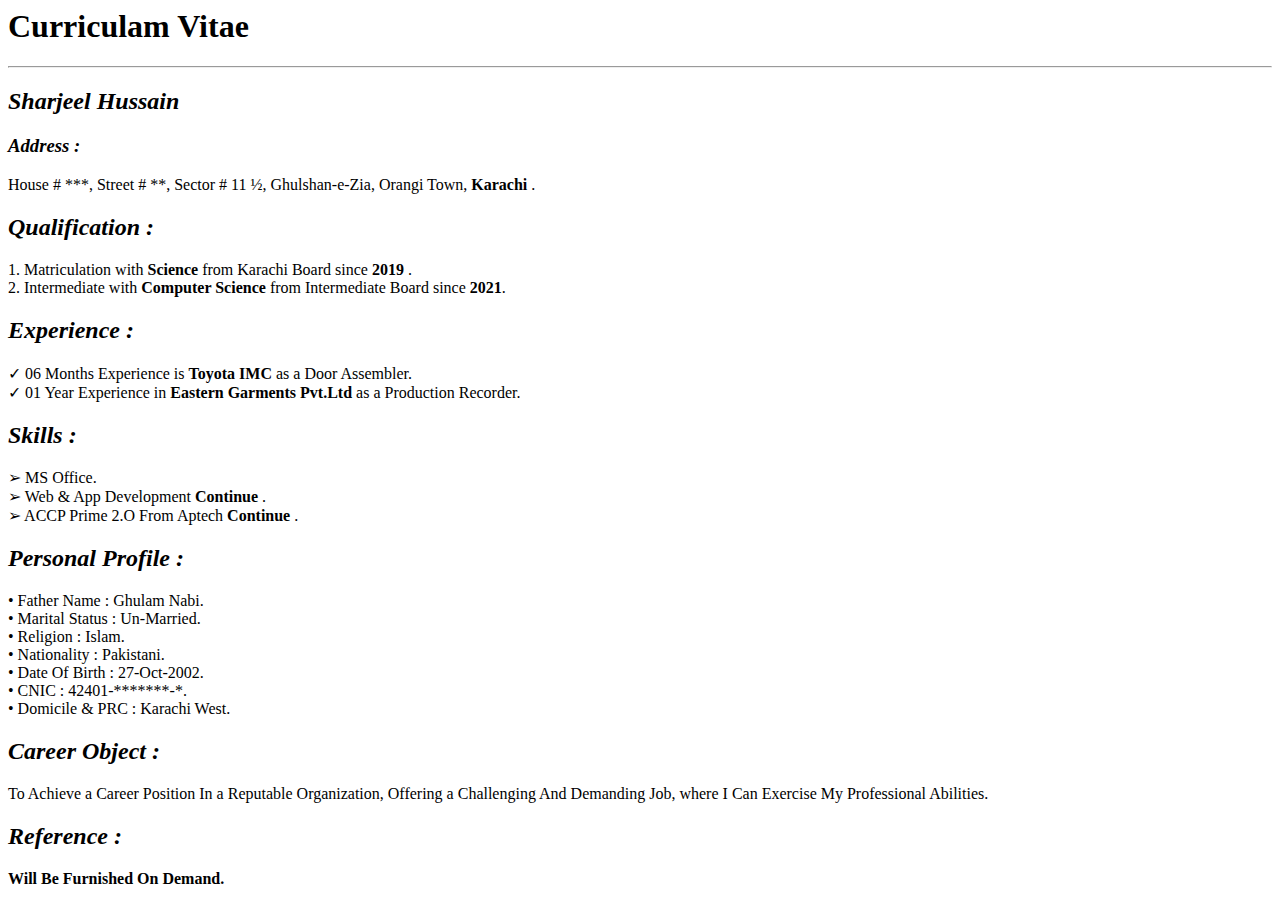
==== My CV.html @ e17c914f "My CV in HTML" ====
<html>
	<head>
		<title>
			My CV
		</title>
	</head>
	<body>
		<h1>
			Curriculam Vitae
		</h1>
		<hr />
		<h2>
			<i> Sharjeel Hussain </i>
		</h2>
		<h3>
			<i> Address : </i>
		</h3>
		<p>
			House # ***, Street # **, Sector # 11 ½, Ghulshan-e-Zia, Orangi Town, <b> Karachi </b>.
		</p>
		<h2>
			<i> Qualification : </i>
		</h2>
		<p>
			1. Matriculation with <b> Science </b> from Karachi Board since <b> 2019 </b>.<br />
			2. Intermediate with <b> Computer Science </b> from Intermediate Board since <b> 2021</b>.
		</p>
		<h2>
			<i> Experience : </i>
		</h2>
		<p>
			✓ 06 Months Experience is <b> Toyota IMC </b> as a Door Assembler. 		<br />
			✓ 01 Year Experience in <b> Eastern Garments Pvt.Ltd </b> as a Production Recorder.
		</p>
		<h2>
			<i> Skills : </i>
		</h2>
		<p>
			➢ MS Office. <br />
			➢ Web & App Development <b> Continue </b>. 	 <br />
			➢ ACCP Prime 2.O From Aptech <b> Continue </b>. <br />
		</p>
		<h2>
			<i> Personal Profile : </i>
		</h2>
		<p>
			• Father Name 	: Ghulam Nabi.	  	<br />
			• Marital Status 	: Un-Married. 		<br />
			• Religion 		: Islam. 			<br />
			• Nationality 	: Pakistani.		<br />
			• Date Of Birth 	: 27-Oct-2002.		<br />
			• CNIC 		: 42401-*******-*.	<br />
			• Domicile & PRC 	: Karachi West.		<br />
		</p>
		<h2>
			<i> Career Object : </i>
		</h2>
		<p>
			To Achieve a Career Position In a Reputable Organization, Offering a Challenging And Demanding Job, where I Can Exercise My Professional Abilities.
		</p>
		<h2>
			<i> Reference : </i>
		</h2>
		<p>
			<b> Will Be Furnished On Demand. </b>
		</p>
	</body>
</html>
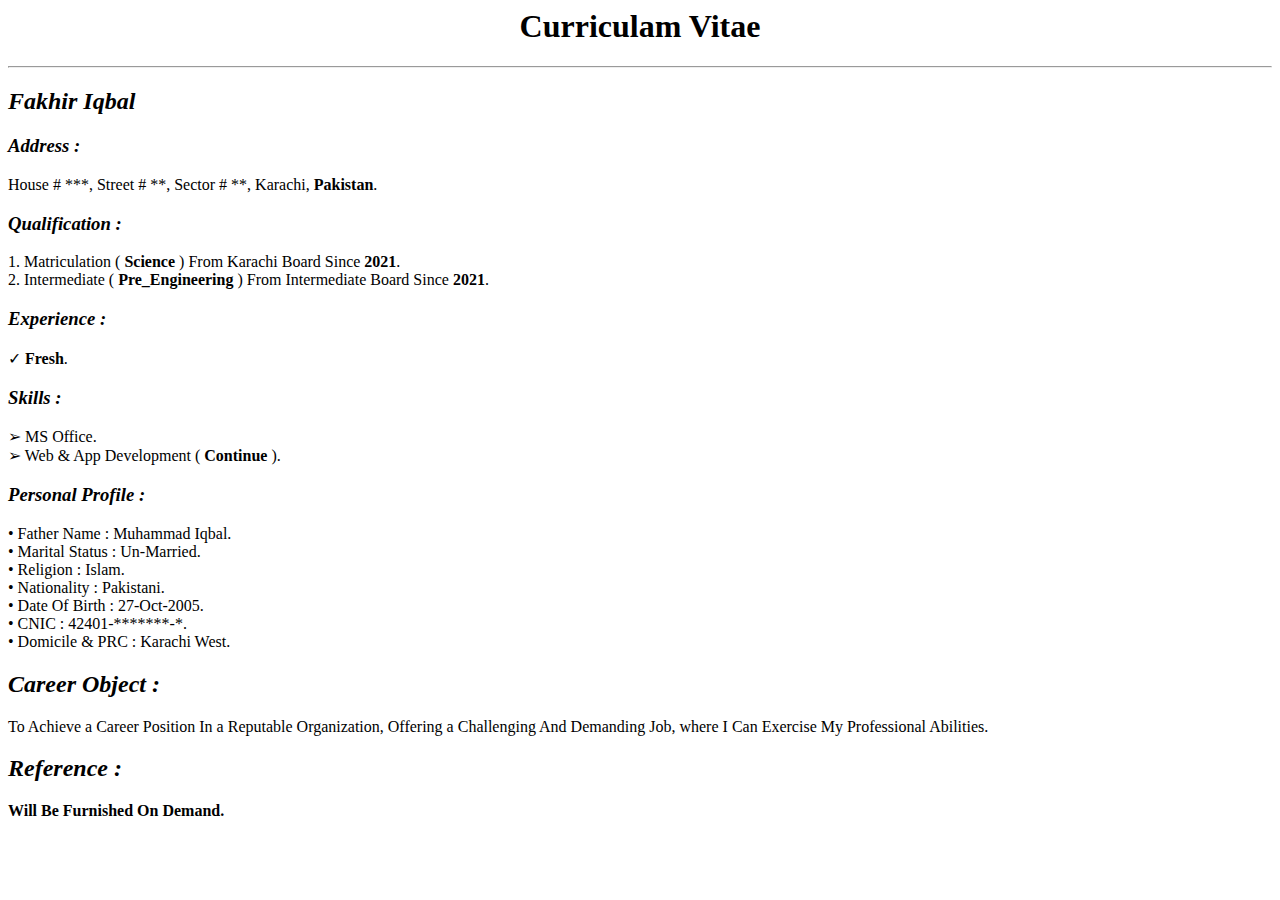
==== commit 6177272a: "Update My CV.html" ====
--- a/My CV.html
+++ b/My CV.html
@@ -7,50 +7,48 @@
 	</head>
 	<body>
 		<h1>
-			Curriculam Vitae
+			<center> Curriculam Vitae </center>
 		</h1>
 		<hr />
 		<h2>
-			<i> Sharjeel Hussain </i>
+			<i> Fakhir Iqbal </i>
 		</h2>
 		<h3>
 			<i> Address : </i>
 		</h3>
 		<p>
-			House # ***, Street # **, Sector # 11 ½, Ghulshan-e-Zia, Orangi Town, <b> Karachi </b>.
+			House # ***, Street # **, Sector # **, Karachi, <b> Pakistan</b>.
 		</p>
-		<h2>
+		<h3>
 			<i> Qualification : </i>
-		</h2>
+		</h3>
 		<p>
-			1. Matriculation with <b> Science </b> from Karachi Board since <b> 2019 </b>.<br />
-			2. Intermediate with <b> Computer Science </b> from Intermediate Board since <b> 2021</b>.
+			1. Matriculation (<b> Science </b>) From Karachi Board Since <b> 2021</b>.<br />
+			2. Intermediate  (<b> Pre_Engineering </b>) From Intermediate Board Since <b> 2021</b>.
 		</p>
-		<h2>
+		<h3>
 			<i> Experience : </i>
-		</h2>
+		</h3>
 		<p>
-			✓ 06 Months Experience is <b> Toyota IMC </b> as a Door Assembler. 		<br />
-			✓ 01 Year Experience in <b> Eastern Garments Pvt.Ltd </b> as a Production Recorder.
+			✓ <b>Fresh</b>.
 		</p>
-		<h2>
+		<h3>
 			<i> Skills : </i>
-		</h2>
+		</h3>
 		<p>
 			➢ MS Office. <br />
-			➢ Web & App Development <b> Continue </b>. 	 <br />
-			➢ ACCP Prime 2.O From Aptech <b> Continue </b>. <br />
+			➢ Web & App Development (<b> Continue </b>).  <br />
 		</p>
-		<h2>
+		<h3>
 			<i> Personal Profile : </i>
-		</h2>
+		</h3>
 		<p>
-			• Father Name 	: Ghulam Nabi.	  	<br />
+			• Father Name 		: Muhammad Iqbal.	<br />
 			• Marital Status 	: Un-Married. 		<br />
-			• Religion 		: Islam. 			<br />
-			• Nationality 	: Pakistani.		<br />
-			• Date Of Birth 	: 27-Oct-2002.		<br />
-			• CNIC 		: 42401-*******-*.	<br />
+			• Religion 		: Islam. 		<br />
+			• Nationality 		: Pakistani.		<br />
+			• Date Of Birth 	: 27-Oct-2005.		<br />
+			• CNIC 			: 42401-*******-*.	<br />
 			• Domicile & PRC 	: Karachi West.		<br />
 		</p>
 		<h2>
@@ -66,4 +64,4 @@
 			<b> Will Be Furnished On Demand. </b>
 		</p>
 	</body>
-</html>+</html>
